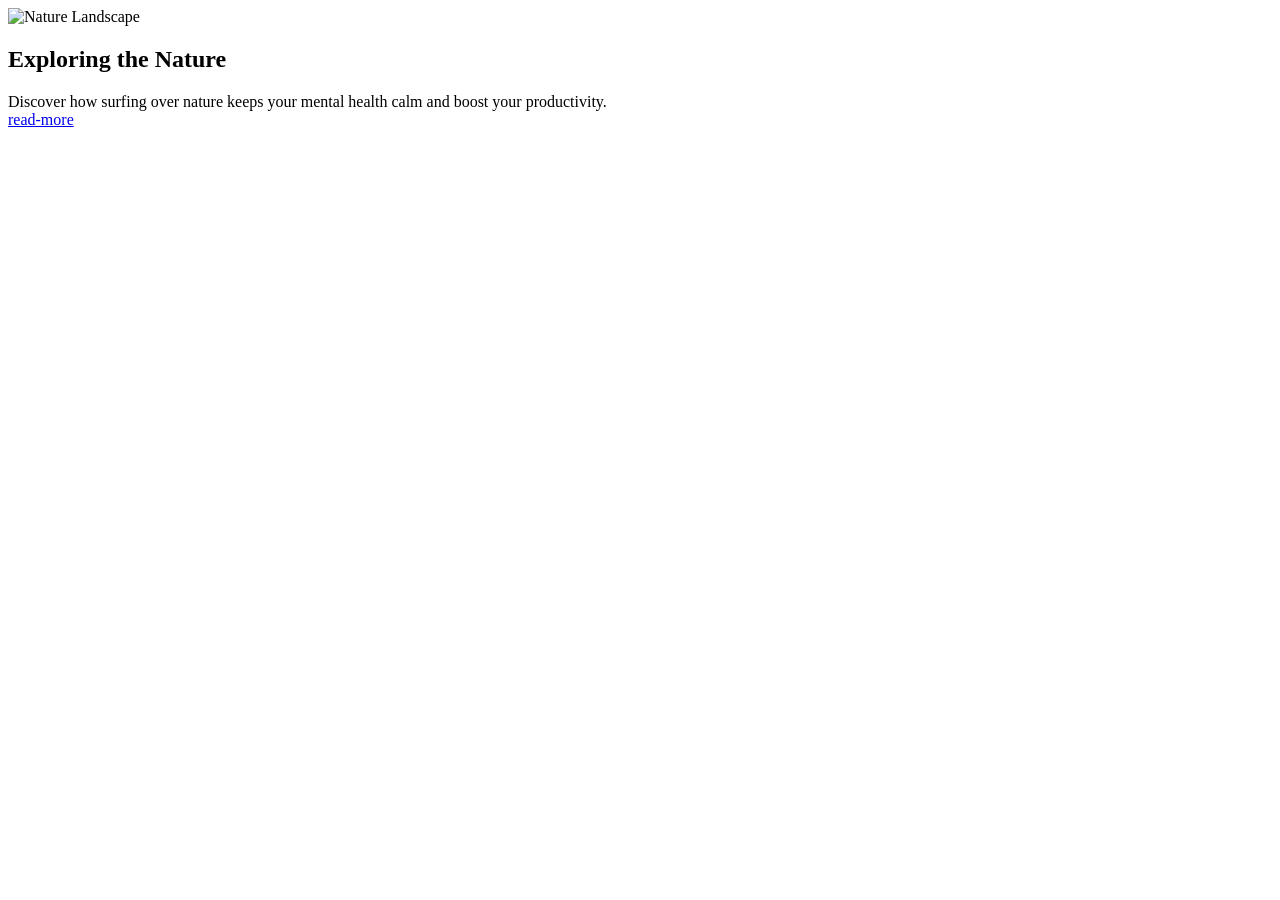
==== blog-post-card/index.html @ bcf561ce "the blog post card front end is designed" ====
<!DOCTYPE html>
<html lang="en">
<head>
    <meta charset="UTF-8">
    <meta name="viewport" content="width=device-width, initial-scale=1.0">
    <title>Blog Post</title>
    <link rel="stylesheet" href="./style.css">
</head>
<body>
    <div class="blog-card">
        <img class="blog-image" src="https://thumbs.dreamstime.com/b/time-change-above-mountain-river-forest-day-night-concept-beautiful-nature-scenery-autumn-spruce-trees-shore-synevyr-154708434.jpg" alt="Nature Landscape">
    </div>
    <div class="blog-content">
        <h2 class="blog-title">Exploring the Nature</h2>
        <div class="blog-excerpt">
            Discover how surfing over nature keeps your mental health calm and boost your productivity.
        </div>
        <a href="#" class="read-more">read-more</a>
    </div>
</body>
</html>
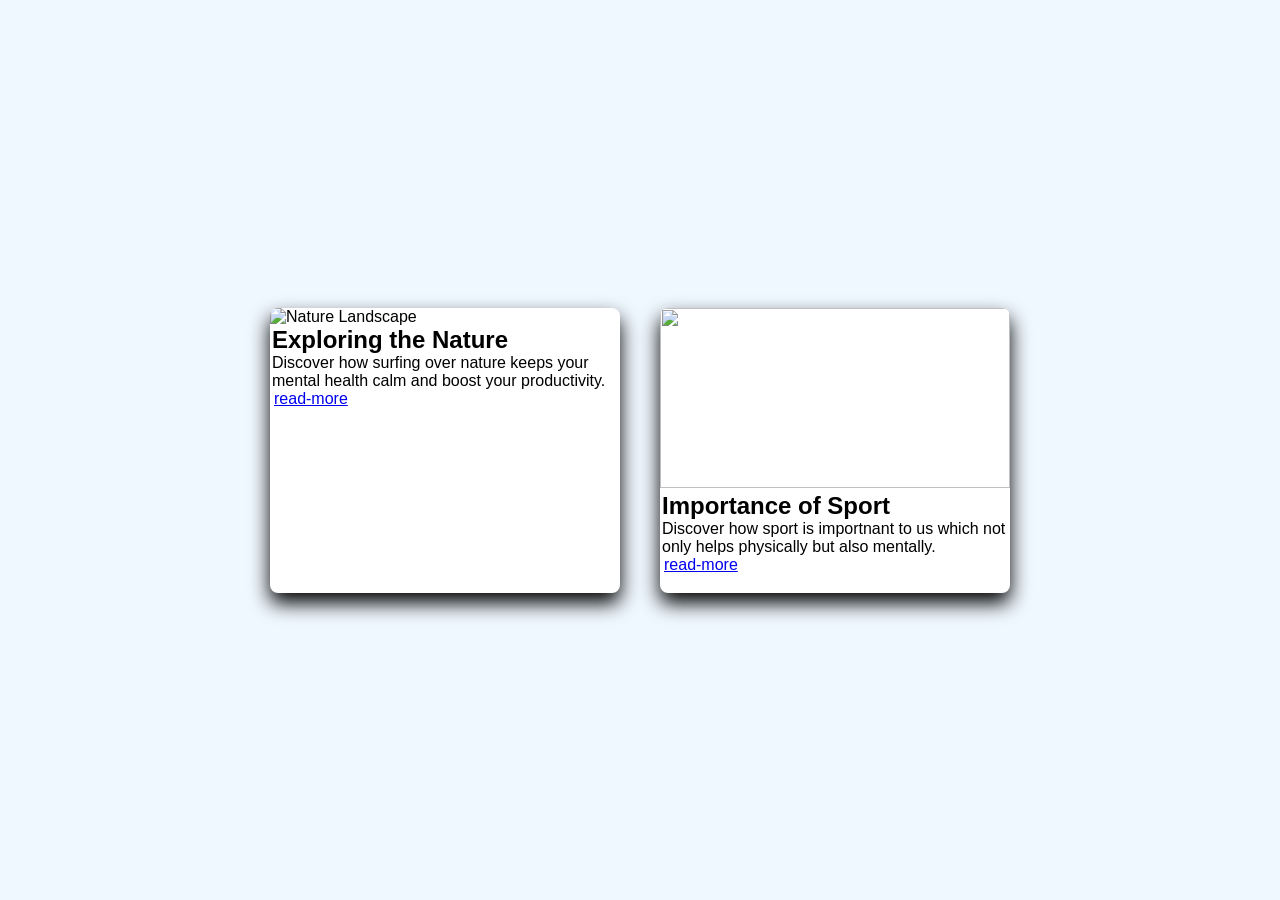
==== commit d577de54: "The contact info of the website has been added" ====
--- a/blog-post-card/index.html
+++ b/blog-post-card/index.html
@@ -7,15 +7,28 @@
     <link rel="stylesheet" href="./style.css">
 </head>
 <body>
-    <div class="blog-card">
-        <img class="blog-image" src="https://thumbs.dreamstime.com/b/time-change-above-mountain-river-forest-day-night-concept-beautiful-nature-scenery-autumn-spruce-trees-shore-synevyr-154708434.jpg" alt="Nature Landscape">
-    </div>
-    <div class="blog-content">
-        <h2 class="blog-title">Exploring the Nature</h2>
-        <div class="blog-excerpt">
-            Discover how surfing over nature keeps your mental health calm and boost your productivity.
+    <div class="blog-posts">
+        <div class="blog-card">
+            <img class="blog-image" src="https://thumbs.dreamstime.com/b/time-change-above-mountain-river-forest-day-night-concept-beautiful-nature-scenery-autumn-spruce-trees-shore-synevyr-154708434.jpg" alt="Nature Landscape">
+                <div class="blog-content">
+                <h2 class="blog-title">Exploring the Nature</h2>
+                    <div class="blog-excerpt">
+                        Discover how surfing over nature keeps your mental health calm and boost your productivity.
+                    </div>
+                <a href="https://l1nq.com/1r2dbgd" class="read-more">read-more</a>
+                </div>
         </div>
-        <a href="#" class="read-more">read-more</a>
+
+        <div class="blog-card">
+            <img class="blog-image" src="https://encrypted-tbn0.gstatic.com/images?q=tbn:ANd9GcQNzNqdsiGlgIJQ138_yQtASQaVxS5jrTcj4bQ1K-ACP24XhB_aAXKFy08&s=10">
+            <div class="blog-content">
+            <h2 class="blog-title">Importance of Sport</h2>
+                <div class="blog-excerpt">
+                    Discover how sport is importnant to us which not only helps physically but also mentally.
+                </div>
+            <a href="https://sl1nk.com/5gk7ump" class="read-more">read-more</a>
+            </div>
+        </div>
     </div>
 </body>
 </html>
--- a/blog-post-card/style.css
+++ b/blog-post-card/style.css
@@ -0,0 +1,68 @@
+*{
+    margin:0;
+    padding:0;
+    box-sizing:border-box;
+    user-select:none;
+}
+
+body{
+    font-family:'Segoe UI', Tahoma, Geneva, Verdana, sans-serif;
+    background-color:aliceblue;
+    display:flex;
+    flex-direction:column;
+    justify-content:center;
+    align-items:center;
+    height:100vh;
+}
+
+.blog-posts{
+    justify-content:space-evenly;
+    display:flex;
+    padding:20px;
+}
+
+.blog-card{
+    margin : 20px;
+    background-color: white;
+    width:350px;
+    height:285px;
+    border-radius:8px;
+    -webkit-border-radius:8px;
+    -moz-border-radius:8px;
+    -ms-border-radius:8px;
+    -o-border-radius:8px;
+    overflow:hidden;
+    box-shadow:0 10px 20px ;
+    transition:box-shadow 0.2s ease;
+    -webkit-transition:box-shadow 0.2s ease;
+    -moz-transition:box-shadow 0.2s ease;
+    -ms-transition:box-shadow 0.2s ease;
+    -o-transition:box-shadow 0.2s ease;
+}
+
+.blog-card:hover{
+    box-shadow:0 15px 25px;
+}
+
+.blog-image{
+    width:100%;
+    height: 180px;
+}
+
+.blog-title{
+    margin-left: 2px;
+}
+
+.blog-excerpt{
+    text-align:start;
+    margin-left:2px;
+}
+
+.read-more{
+    margin-left:4px;
+    margin-bottom: 2px;
+}
+
+.read-more:hover{
+    color:black;
+}
